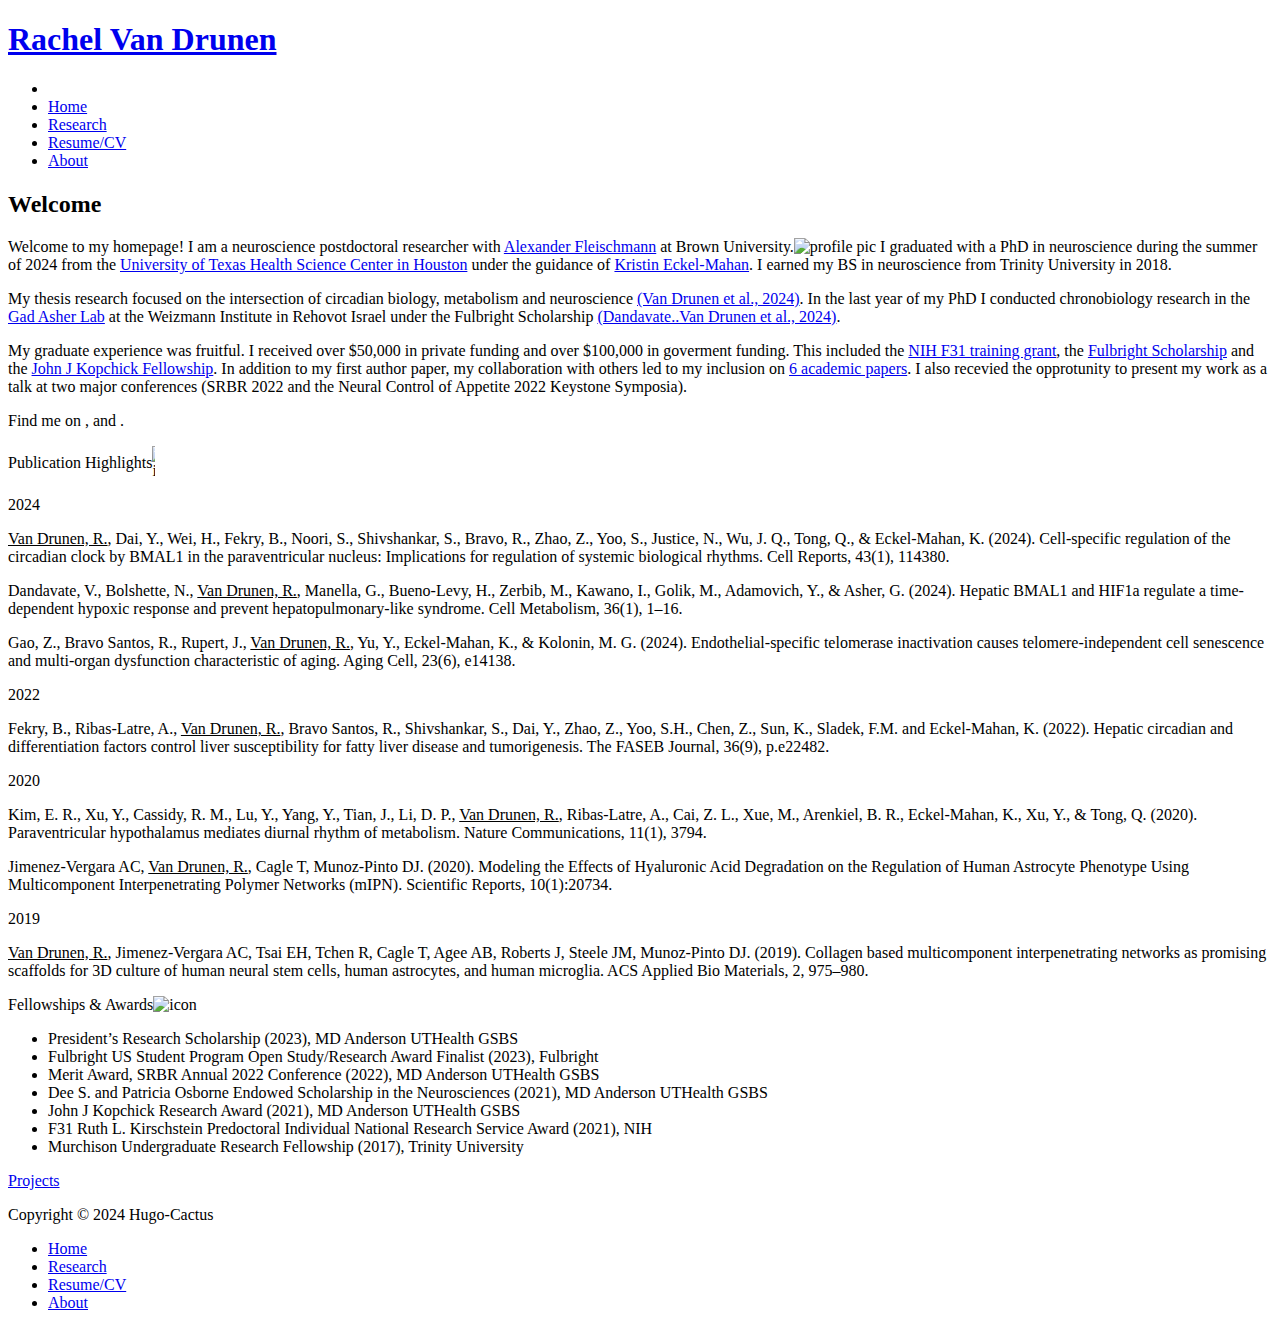
==== index.html @ c0642c9d "Update index.html" ====
<!DOCTYPE html>
<html lang="en-us">
<head>
	<meta name="generator" content="Hugo 0.136.0">
  <link rel="preload" href="/lib/font-awesome/webfonts/fa-brands-400.woff2" as="font" type="font/woff2" crossorigin="anonymous">
  <link rel="preload" href="/lib/font-awesome/webfonts/fa-regular-400.woff2" as="font" type="font/woff2" crossorigin="anonymous">
  <link rel="preload" href="/lib/font-awesome/webfonts/fa-solid-900.woff2" as="font" type="font/woff2" crossorigin="anonymous">
  <link rel="preload" href="/lib/JetBrainsMono/web/woff2/JetBrainsMono-Regular.woff2" as="font" type="font/woff2" crossorigin="anonymous">
  <link rel="stylesheet" href="/css/styles.css">
  <link rel="stylesheet" href="/css/_custom.css">
  
  <script type="text/javascript" src="https://latest.cactus.chat/cactus.js"></script>
  <link rel="stylesheet" href="https://latest.cactus.chat/style.css" type="text/css">
  
  <meta charset="utf-8">
  <meta http-equiv="X-UA-Compatible" content="IE=edge">
  <title>Rachel Van Drunen</title>
  <link rel = 'canonical' href = 'https://rachelvandrunen.github.io/'>
  
  <meta name="viewport" content="width=device-width, initial-scale=1">
  <meta name="robots" content="all,follow">
  <meta name="googlebot" content="index,follow,snippet,archive">
  <meta property="og:url" content="https://rachelvandrunen.github.io/">
  <meta property="og:site_name" content="Rachel Van Drunen">
  <meta property="og:title" content="Rachel Van Drunen">
  <meta property="og:description" content="Welcome Welcome to my homepage! I am a neuroscience postdoctoral researcher with Alexander Fleischmann at Brown University. I graduated with a PhD in neuroscience during the summer of 2024 from the University of Texas Health Science Center in Houston under the guidance of Kristin Eckel-Mahan. I earned my BS in neuroscience from Trinity University in 2018.
My thesis research focused on the intersection of circadian biology, metabolism and neuroscience (Van Drunen et al., 2024). In the last year of my PhD I conducted chronobiology research in the Gad Asher Lab at the Weizmann Institute in Rehovot Israel under the Fulbright Scholarship (Dandavate..Van Drunen et al., 2024).">
  <meta property="og:locale" content="en_us">
  <meta property="og:type" content="website">

  
  <meta name="twitter:card" content="summary">
  <meta name="twitter:title" content="Rachel Van Drunen">
  <meta name="twitter:description" content="Welcome Welcome to my homepage! I am a neuroscience postdoctoral researcher with Alexander Fleischmann at Brown University. I graduated with a PhD in neuroscience during the summer of 2024 from the University of Texas Health Science Center in Houston under the guidance of Kristin Eckel-Mahan. I earned my BS in neuroscience from Trinity University in 2018.
My thesis research focused on the intersection of circadian biology, metabolism and neuroscience (Van Drunen et al., 2024). In the last year of my PhD I conducted chronobiology research in the Gad Asher Lab at the Weizmann Institute in Rehovot Israel under the Fulbright Scholarship (Dandavate..Van Drunen et al., 2024).">

  
  
    
  
  
  <link rel="stylesheet" href="https://rachelvandrunen.github.io/css/styles.a96edbee1268d755177b56802f13164b9e046293eef70f4a7d0a7dcd41d2d2b0f5585e8c99e756c87b5ba90051938778c3950dd522ef18ab4517f37dc3333f3d.css"
  integrity="sha512-qW7b7hJo11UXe1aALxMWS54EYpPu9w9KfQp9zUHS0rD1WF6MmedWyHtbqQBRk4d4w5UN1SLvGKtFF/N9wzM/PQ==">

  
  
  
    <!--[if lt IE 9]>
      <script src="https://oss.maxcdn.com/html5shiv/3.7.2/html5shiv.min.js"></script>
      <script src="https://oss.maxcdn.com/respond/1.4.2/respond.min.js"></script>
    <![endif]-->
  

  
<link rel="icon" type="image/png" href="https://rachelvandrunen.github.io/images/favicon.ico" />

  
  
    <link href="https://rachelvandrunen.github.io/index.xml" rel="alternate" type="application/rss+xml" title="Rachel Van Drunen" />
  
  
</head>

<body class="max-width mx-auto px3 ltr">
  <div class="content index py4">

    <header id="header">
  <a href="https://rachelvandrunen.github.io/">
  
    <div id="logo" style="background-image: url(https://rachelvandrunen.github.io/images/logo.png)"></div>
  
  <div id="title">
    <h1>Rachel Van Drunen</h1>
  </div>
  </a>
  <div id="nav">
    <ul>
      <li class="icon">
        <a href="#" aria-label="Menu"><i class="fas fa-bars fa-2x" aria-hidden="true"></i></a>
      </li>
      
        <li><a href="/">Home</a></li>
      
        <li><a href="/research">Research</a></li>
      
        <li><a href="/resume">Resume/CV</a></li>
      
        <li><a href="/about">About</a></li>
      
    </ul>
  </div>
</header>



    
  <section id="about">
    
    
    <h1></h1>
    <div>
        <h2 id="welcome">Welcome</h2>
<p>Welcome to my homepage! I am a neuroscience postdoctoral researcher with <a href="https://sites.brown.edu/fleischmannlab/">Alexander Fleischmann</a> at Brown University.<img src="images/headshot_rvd2.jpg" alt="profile pic"> I graduated with a PhD in neuroscience during the summer of 2024 from the <a href="https://gsbs.uth.edu/">University of Texas Health Science Center in Houston</a> under the guidance of <a href="https://med.uth.edu/imm/2023/07/07/kristin-eckel-mahan-phd/">Kristin Eckel-Mahan</a>. I earned my BS in neuroscience from Trinity University in 2018.</p>
<p>My thesis research focused on the intersection of circadian biology, metabolism and neuroscience <a href="https://www.cell.com/cell-reports/fulltext/S2211-1247(24)00708-3">(Van Drunen et al., 2024)</a>. In the last year of my PhD I conducted chronobiology research in the <a href="https://www.weizmann.ac.il/Biomolecular_Sciences/Asher/home">Gad Asher Lab</a> at the Weizmann Institute in Rehovot Israel under the Fulbright Scholarship <a href="https://www.sciencedirect.com/science/article/pii/S1550413124002742?via%3Dihub">(Dandavate..Van Drunen et al., 2024)</a>.</p>
<p>My graduate experience was fruitful. I received over $50,000 in private funding and over $100,000 in goverment funding. This included the <a href="https://app.dimensions.ai/details/grant/grant.10020765">NIH F31 training grant</a>, the <a href="https://x.com/UTHealthHouston/status/1671883169417826305">Fulbright Scholarship</a> and the <a href="https://x.com/NeuroMDAUTH/status/1465790322684968969">John J Kopchick Fellowship</a>. In addition to my first author paper, my collaboration with others led to my inclusion on <a href="https://orcid.org/0000-0001-7438-1801">6 academic papers</a>. I also recevied the opprotunity to present my work as a talk at two major conferences (SRBR 2022 and the Neural Control of Appetite 2022 Keystone Symposia).</p>

    </div>
        

    
  
  
      <p>Find me on
      
      
      
        <a class="icon" target="_blank" rel="noopener" href="https://github.com/rvandrun" aria-label="github">
          <i class="fab fa-github" aria-hidden="true"></i>
        </a>
        
         , 
      
      
        <a class="icon" target="_blank" rel="noopener" href="https://www.linkedin.com/in/rvandrun/" aria-label="linkedin">
          <i class="fab fa-linkedin" aria-hidden="true"></i>
        </a>
        
         and 
      
      
        <a class="icon" target="_blank" rel="noopener" href="mailto:rachel_van_drunen@brown.com" aria-label="Email">
          <i class="fas fa-envelope" aria-hidden="true"></i>
        </a>
        
        .
      
      </p>
  
  
  </section>

  <section id="writing">
    <div style="display: flex; align-items: center;">
      <span class="h1">Publication Highlights</span>
      <img src="/images/research.png" alt="icon" class="title-icon" style="width: 3px; height: auto;"> 
    </div>
    <p> 2024 </p>
    <p><u>Van Drunen, R.</u>, Dai, Y., Wei, H., Fekry, B., Noori, S., Shivshankar, S., Bravo, R., Zhao, Z., Yoo, S., Justice, N., Wu, J. Q., Tong, Q., & Eckel-Mahan, K. (2024). Cell-specific regulation of the circadian clock by BMAL1 in the paraventricular nucleus: Implications for regulation of systemic biological rhythms. Cell Reports, 43(1), 114380.</p>
    <p>Dandavate, V., Bolshette, N., <u>Van Drunen, R.</u>, Manella, G., Bueno-Levy, H., Zerbib, M., Kawano, I., Golik, M., Adamovich, Y., & Asher, G. (2024). Hepatic BMAL1 and HIF1a regulate a time-dependent hypoxic response and prevent hepatopulmonary-like syndrome. Cell Metabolism, 36(1), 1–16.</p>
    <p>Gao, Z., Bravo Santos, R., Rupert, J., <u>Van Drunen, R.</u>, Yu, Y., Eckel-Mahan, K., & Kolonin, M. G. (2024). Endothelial-specific telomerase inactivation causes telomere-independent cell senescence and multi-organ dysfunction characteristic of aging. Aging Cell, 23(6), e14138.</p>
    <p> 2022 </p>
    <p>Fekry, B., Ribas‐Latre, A., <u>Van Drunen, R.</u>, Bravo Santos, R., Shivshankar, S., Dai, Y., Zhao, Z., Yoo, S.H., Chen, Z., Sun, K., Sladek, F.M. and Eckel-Mahan, K. (2022). Hepatic circadian and differentiation factors control liver susceptibility for fatty liver disease and tumorigenesis. The FASEB Journal, 36(9), p.e22482.</p>
    <p> 2020 </p>
    <p>Kim, E. R., Xu, Y., Cassidy, R. M., Lu, Y., Yang, Y., Tian, J., Li, D. P., <u>Van Drunen, R.</u>, Ribas-Latre, A., Cai, Z. L., Xue, M., Arenkiel, B. R., Eckel-Mahan, K., Xu, Y., & Tong, Q. (2020). Paraventricular hypothalamus mediates diurnal rhythm of metabolism. Nature Communications, 11(1), 3794.</p>
    <p>Jimenez-Vergara AC, <u>Van Drunen, R.</u>, Cagle T, Munoz-Pinto DJ. (2020). Modeling the Effects of Hyaluronic Acid Degradation on the Regulation of Human Astrocyte Phenotype Using Multicomponent Interpenetrating Polymer Networks (mIPN). Scientific Reports, 10(1):20734.</p>
    <p> 2019 </p> 
    <p><u>Van Drunen, R.</u>, Jimenez-Vergara AC, Tsai EH, Tchen R, Cagle T, Agee AB, Roberts J, Steele JM, Munoz-Pinto DJ. (2019). Collagen based multicomponent interpenetrating networks as promising scaffolds for 3D culture of human neural stem cells, human astrocytes, and human microglia. ACS Applied Bio Materials, 2, 975–980.</p>
  </section>

  <section id="awards">
    <div style="display: flex; align-items: center;">
      <span class="h1">Fellowships &amp; Awards</span>
      <img src="/images/award.png" alt="icon" class="title-icon">
    </div>  
    <ul>
        <li>President’s Research Scholarship (2023), MD Anderson UTHealth GSBS </li>
        <li>Fulbright US Student Program Open Study/Research Award Finalist (2023), Fulbright</li>
        <li>Merit Award, SRBR Annual 2022 Conference (2022), MD Anderson UTHealth GSBS</li>
        <li>Dee S. and Patricia Osborne Endowed Scholarship in the Neurosciences (2021), MD Anderson UTHealth GSBS</li>
        <li>John J Kopchick Research Award (2021), MD Anderson UTHealth GSBS</li>
        <li>F31 Ruth L. Kirschstein Predoctoral Individual National Research Service Award (2021), NIH</li>
        <li>Murchison Undergraduate Research Fellowship (2017), Trinity University</li>
    </ul>
  </section>
  
  
    
  
  
    
    
      
    
  <section id="projects">
    <span class="h1"><a href="https://github.com/gohugoio">Projects</a></span>
    <ul class="project-list">
        
    </ul>
  </section>
  


    <footer id="footer">
  <div class="footer-left">
    Copyright  &copy; 2024  Hugo-Cactus 
  </div>
  <div class="footer-right">
    <nav>
      <ul>
         
        <li><a href="/">Home</a></li>
         
        <li><a href="/research">Research</a></li>
         
        <li><a href="/resume">Resume/CV</a></li>
         
        <li><a href="/about">About</a></li>
        
      </ul>
    </nav>
  </div>
</footer>


  </div>
</body>

<link rel="stylesheet" href=/lib/font-awesome/css/all.min.css>
<script src=/lib/jquery/jquery.min.js></script>
<script src=/js/main.js></script>
</html>
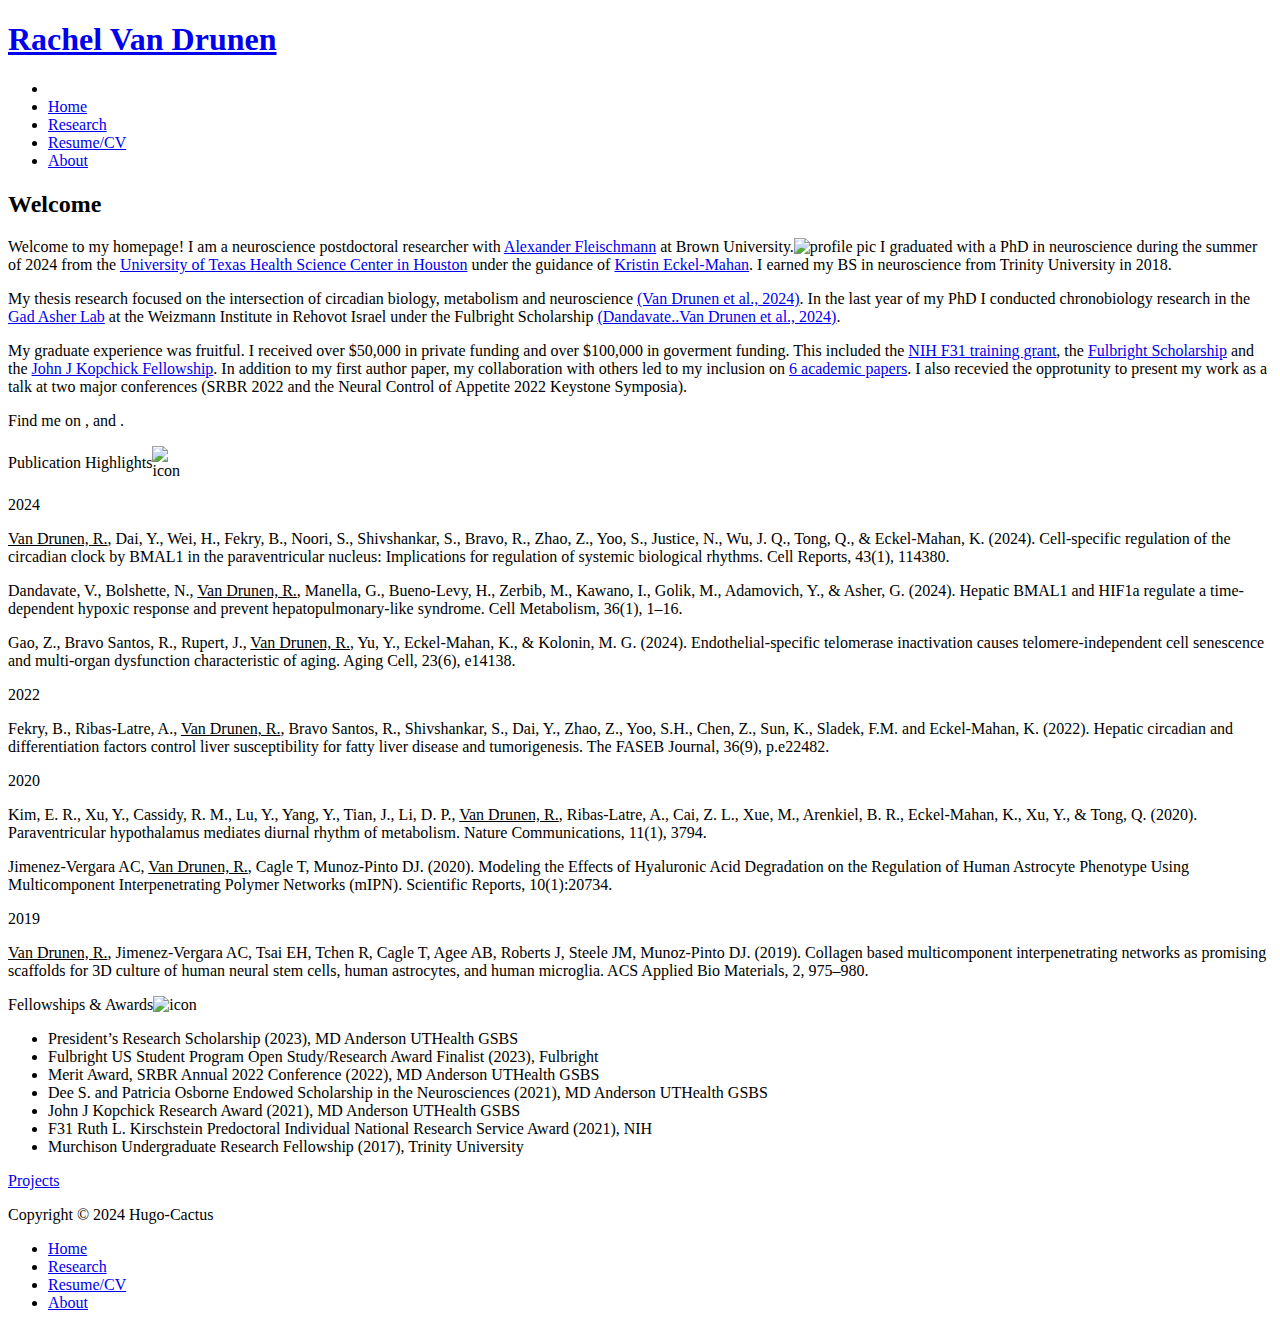
==== commit e6a0959e: "Update index.html" ====
--- a/index.html
+++ b/index.html
@@ -142,7 +142,7 @@
   <section id="writing">
     <div style="display: flex; align-items: center;">
       <span class="h1">Publication Highlights</span>
-      <img src="/images/research.png" alt="icon" class="title-icon" style="width: 3px; height: auto;"> 
+      <img src="/images/research.png" alt="icon" class="title-icon" style="width: 34px; height: auto;"> 
     </div>
     <p> 2024 </p>
     <p><u>Van Drunen, R.</u>, Dai, Y., Wei, H., Fekry, B., Noori, S., Shivshankar, S., Bravo, R., Zhao, Z., Yoo, S., Justice, N., Wu, J. Q., Tong, Q., & Eckel-Mahan, K. (2024). Cell-specific regulation of the circadian clock by BMAL1 in the paraventricular nucleus: Implications for regulation of systemic biological rhythms. Cell Reports, 43(1), 114380.</p>
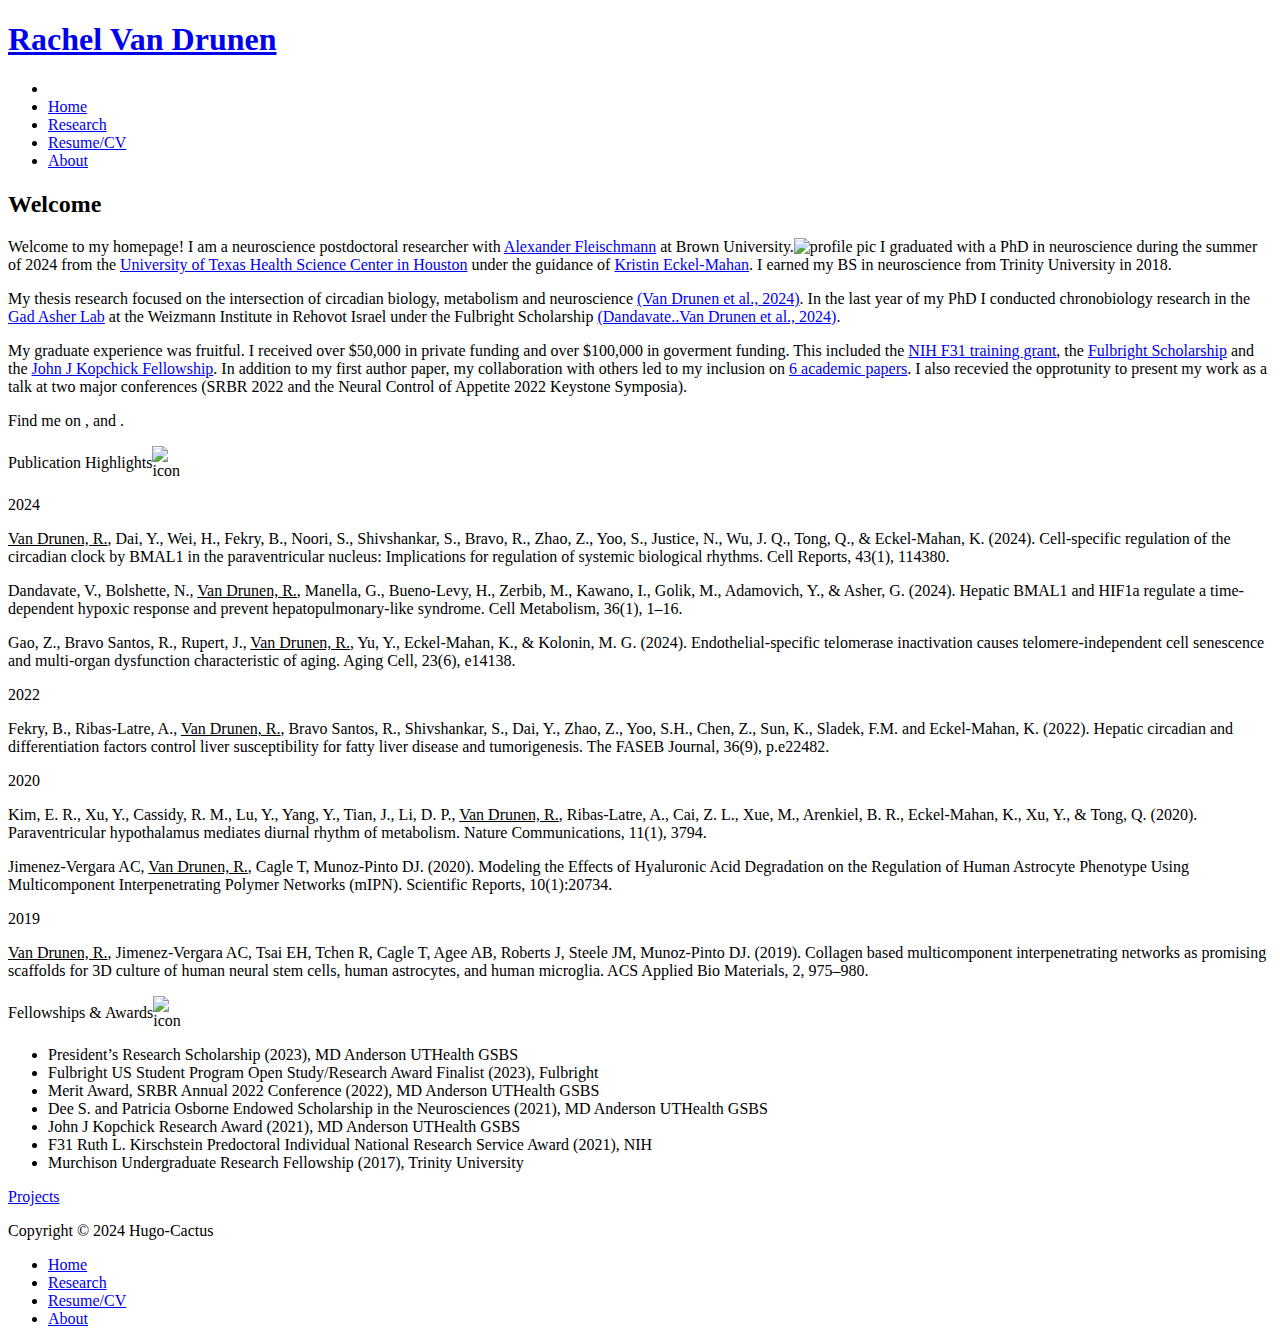
==== commit 3c4e1ade: "Update index.html" ====
--- a/index.html
+++ b/index.html
@@ -160,7 +160,7 @@
   <section id="awards">
     <div style="display: flex; align-items: center;">
       <span class="h1">Fellowships &amp; Awards</span>
-      <img src="/images/award.png" alt="icon" class="title-icon">
+      <img src="/images/award.png" alt="icon" class="title-icon" style="width: 34px; height: auto;">
     </div>  
     <ul>
         <li>President’s Research Scholarship (2023), MD Anderson UTHealth GSBS </li>
